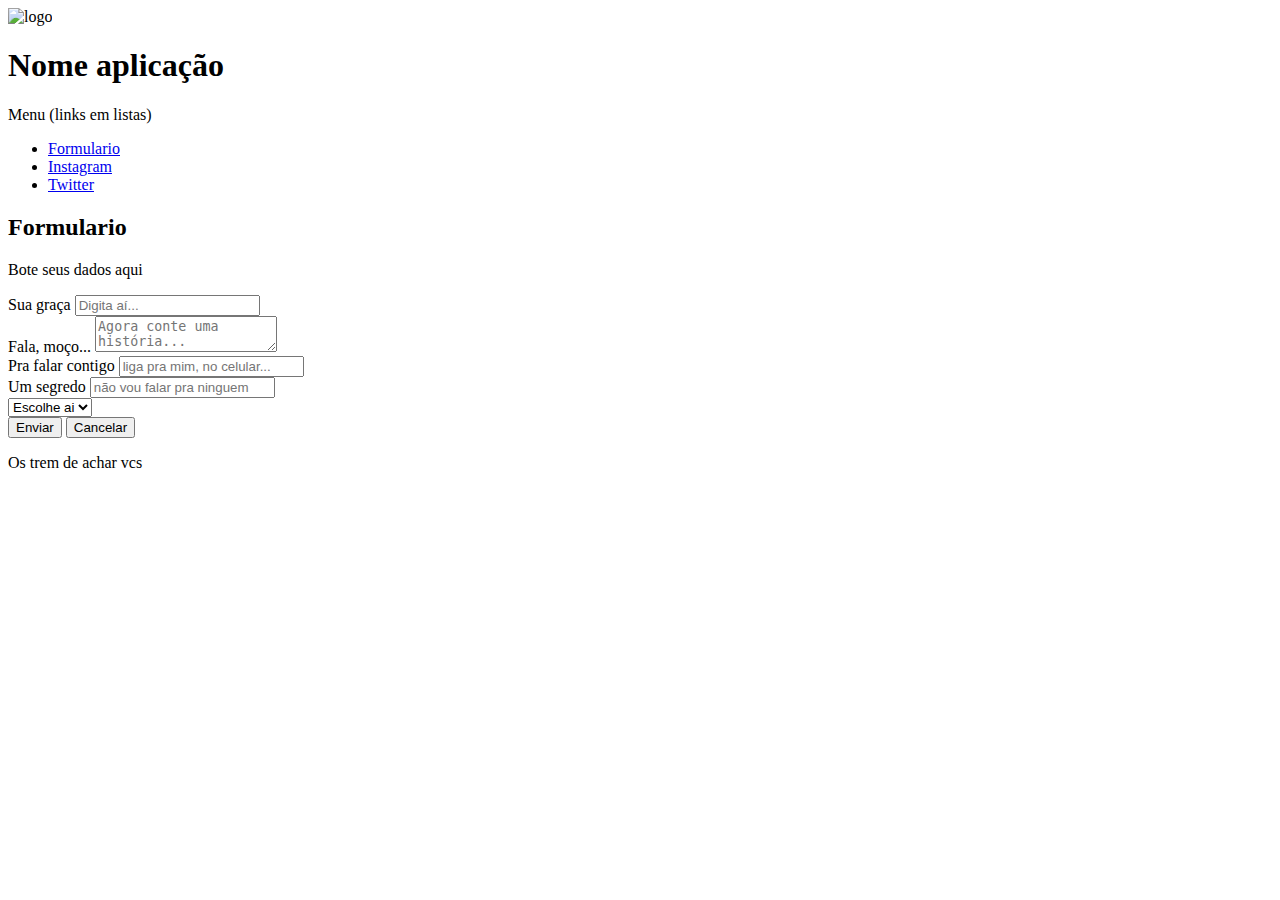
==== formulario.html @ bfcc55f0 "inclusão no repositório" ====
<!DOCTYPE html>
<html lang="en">

<head>
  <meta charset="UTF-8">
  <meta http-equiv="X-UA-Compatible" content="IE=edge">
  <meta name="viewport" content="width=device-width, initial-scale=1.0">
  <meta name="favicon" content="/caminho/favicon.svg">
  <link href="estilo.css" rel="stylesheet"/>
  <title>Tutorial</title>
</head>

<body>
  <header>
    <img src="" alt="logo">
    <h1>Nome aplicação</h1>
    <nav>Menu (links em listas)
      <ul>
        <li><a href="formulario.html">Formulario</a>
        <li><a href="https://www.instagram.com/">Instagram</a></li>
        <li><a href="https://twitter.com/?lang=pt-br">Twitter</a></li>
      </ul>
    </nav>

  </header>
  <main>
    <h2>Formulario</h2>
    <p>Bote seus dados aqui</p>
    <form action="" method="">
      <div>
        <label for="input01">Sua graça</label>
        <input id="input01" type="text" placeholder="Digita aí..." />
      </div>
      <div>
        Fala, moço... <textarea id="input02" placeholder="Agora conte uma história..."></textarea>
      </div>
      <div>
        <label for="input03">Pra falar contigo</label>
        <input id="input03" type="tel" placeholder="liga pra mim, no celular..." />
      </div>
      <div>
        <label for="input04">Um segredo</label>
        <input id="input04" type="password" placeholder="não vou falar pra ninguem" />
      </div>
      <div>
        <select name="selecao">
          <option value="">Escolhe ai</option>
          <option value="01">Parabens</option>
          <option value="02">Muito</option>
          <option value="03">Ruim</option>
        </select>
      </div>
      <div>
        <input type="submit" value="Enviar" />
        <button>Cancelar</button>
      </div>
    </form>
  </main>
  <footer>
    <p>Os trem de achar vcs</p>
  </footer>
</body>

</html>
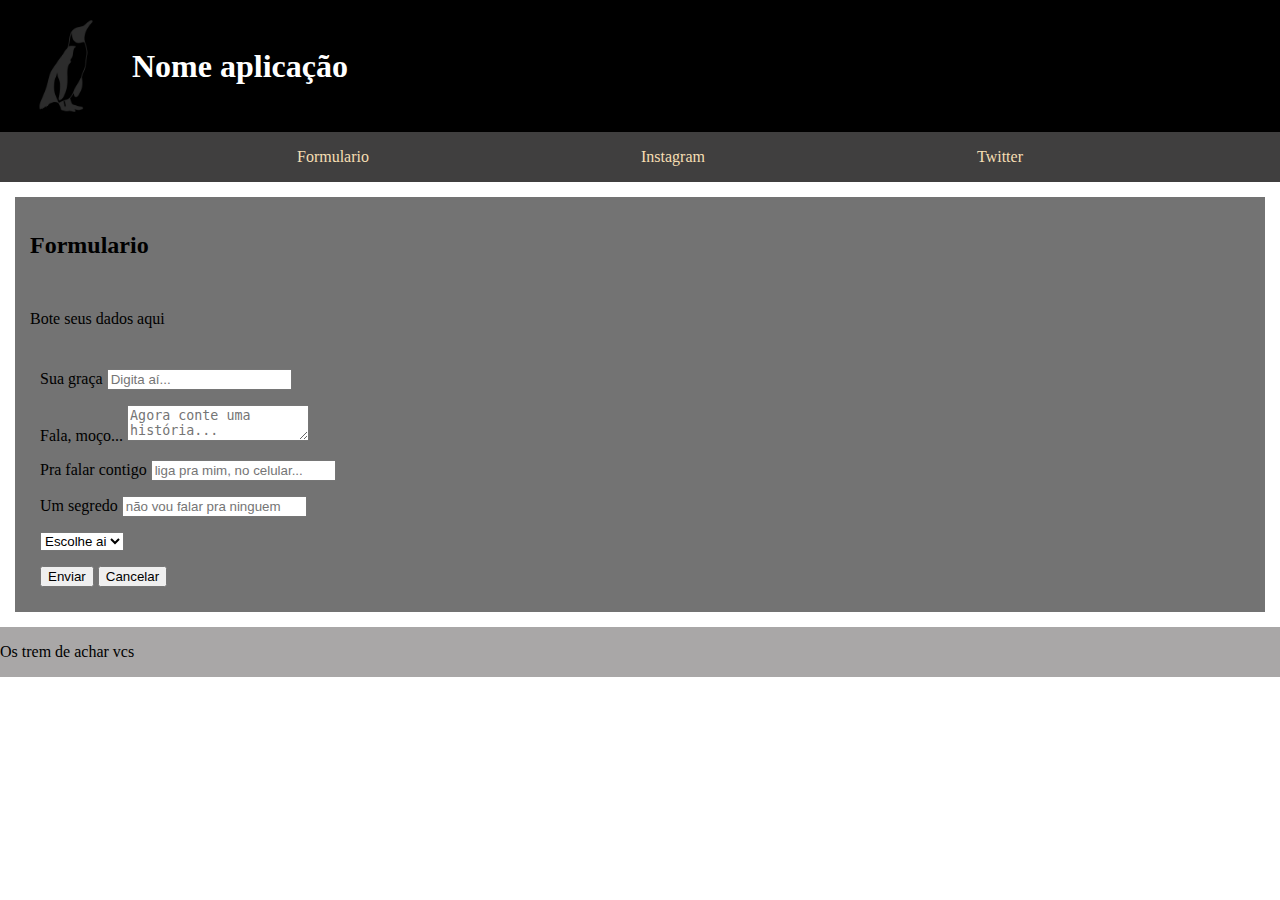
==== commit 3f317ce0: "aplicação de estilo" ====
--- a/formulario.html
+++ b/formulario.html
@@ -6,24 +6,24 @@
   <meta http-equiv="X-UA-Compatible" content="IE=edge">
   <meta name="viewport" content="width=device-width, initial-scale=1.0">
   <meta name="favicon" content="/caminho/favicon.svg">
-  <link href="estilo.css" rel="stylesheet"/>
+  <link href="estilo.css" rel="stylesheet" />
   <title>Tutorial</title>
 </head>
 
 <body>
   <header>
-    <img src="" alt="logo">
+    <img id="logo" src="images/pinpinguim.png" alt="logo">
     <h1>Nome aplicação</h1>
-    <nav>Menu (links em listas)
+  </header>
+      <nav>
       <ul>
         <li><a href="formulario.html">Formulario</a>
         <li><a href="https://www.instagram.com/">Instagram</a></li>
         <li><a href="https://twitter.com/?lang=pt-br">Twitter</a></li>
       </ul>
     </nav>
+  <main>
 
-  </header>
-  <main>
     <h2>Formulario</h2>
     <p>Bote seus dados aqui</p>
     <form action="" method="">
--- a/estilo.css
+++ b/estilo.css
@@ -0,0 +1,78 @@
+body{
+  display: flex;
+  flex-direction: column;
+  flex:1;
+  margin: auto;
+}
+
+header{
+  background-color: black;
+  color: white;
+  display: flex;
+  flex-direction: row;
+  flex: 1;
+  align-items: center;
+}
+
+nav{
+  display: flex;
+  flex-direction: column;
+  flex:1;
+  background-color: #403f3f;
+  color: white;
+}
+
+nav ul{
+  display: flex;
+  flex-direction: row;
+  gap: 15px;
+  list-style-type: none;
+  justify-content: space-evenly;
+}
+
+a{
+    color: wheat;
+    cursor: pointer;
+    text-decoration: none;
+}
+
+a:hover{
+  text-decoration: underline;
+}
+
+
+main{
+  display: flex;
+  flex:7; 
+  flex-direction: column;
+  gap: 15px;
+  background-color: #737373;
+  padding: 15px;
+  margin: 15px;
+}
+
+form{
+  display: flex;
+  flex-direction: column;
+  justify-content: center;
+  gap: 15px;
+  padding: 10px;
+  
+  
+}
+
+footer{
+  display: flex;
+  flex:1;
+  background-color: #a9a7a7;
+}
+
+.h-100{
+  Height: 100%;
+}
+
+#logo{
+  margin: 16px;
+  width: 100px;
+  height:100px;
+}